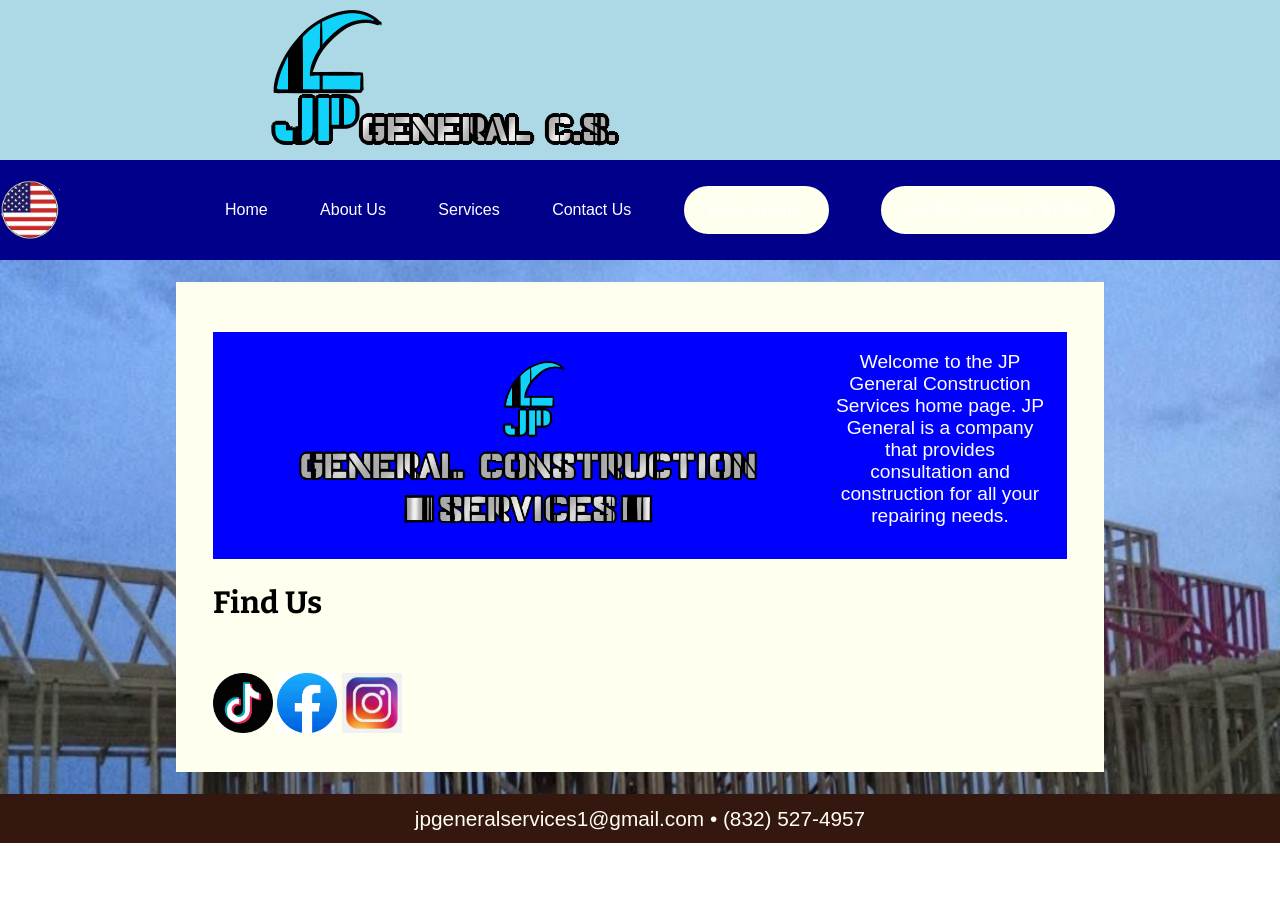
==== index.html @ 1cd4ad79 "Add files via upload" ====
<!DOCTYPE html>
<html lang="en">
   <head>
      <title>JP General Construction Services</title>
      <meta charset="utf-8">
      <meta name="viewport" content="width=device-width">
      <link href='http://fonts.googleapis.com/css?family=Bitter:400,700' rel='stylesheet' type='text/css'>
      <link rel="stylesheet" href="styles.css">
   </head>
   <body>
      <p class="skipnavigation"><a href="#contentstart">Skip navigation</a></p>
         <header>
            <h1>
            <a href="index.html"><img src="images/JPGshort.png" width="700" height="200" alt="JP General"></a>
            </h1>
         </header>
		 <nav class="sitenavigation">
          <img src="images/uso.png" alt="American flag in a circle" class="logo">
		    <ul>
             <li class="current_page"><a href="index.html">Home</a></li>
             <li><a href="aboutus.html">About Us</a>
                <ul>
                    <li><a href="difference.html">Our Difference</a></li>
                    <li><a href="history.html">Our History</a></li>
                </ul>
            </li>
             <li><a href="services.html">Services</a></li>
             <li><a href="contact.html">Contact Us</a></li>
             <li class="nav-button"><a href="booking.html">Book a Demo</a></li>
             <li class="nav-button"><a href="roofing.html">Roofing Starting at $7,999</a></li>
          </ul>
		 </nav>
         <article id="contentstart">
            <div class="no-heading">
            <section>
            <figure class="jpg"><img src="images/JPGcropped.png"></figure>
            <figcaption class="intro">Welcome to the JP General Construction Services home page. JP General is a company that provides consultation and construction for all your repairing needs.</figcaption>
            </section>
            <h3 class="lowh">Find Us</h3>
            </div>
            <div>
            <p class="icon"><a href="https://www.tiktok.com/@jpgeneral.c.servi?_r=1&_t=ZT-96LGufUdTKv" target="_blank"><img src="images/tiktok.png" alt="tik tok icon"></a></p>
            <p class="icon"><a href="https://www.facebook.com/share/19Dtf4hXKC/?mibextid=wwXIfr" target="_blank"><img src="images/facebook.jfif" alt="facebook icon"></a></p>
            <p class="icon"><a href="https://www.instagram.com/jpgeneral3?igsh=c2owMnBnbGx6ZHV4" target="_blank"><img src="images/instagram.jfif"></a></p>
            </div>
            <script src="index.js"></script>
         </article>
         <footer>
            <p>jpgeneralservices1@gmail.com &bull; (832) 527-4957</p>
         </footer>
   </body>
</html>
---- styles.css ----
/* reset styles */
html {
   font-size: 16px;
}
a, article, body, div, fieldset, figcaption, figure, footer, form, header, h1, 
h2, h3, img, input, label, legend, li, nav, p, section, textarea, ul {
   border: 0;
   padding: 0;
   margin: 0;
}
figcaption {
   border: 0;
   padding: 0;
   margin: 0;
   color: white;
   text-align: left;
}
img {
   max-width: 100%;
   height: auto;
   width: auto;
}
ul {
   list-style-type: none;
}

/* document-wide styles */
body {
   margin: 0 auto;
   font-family: Arial, Helvetica, sans-serif;
}
p {
   line-height: 1.4em;
   font-size: 1.3em;
}
a:link {
   color: white;
}
a:visited {
   color: white;
}
.container {
   background-color: #B8944D;
   position: relative;
}

/* skip navigation link */
p.skipnavigation a {
   position: absolute;
   left: -10000px;
}
p.skipnavigation a:focus {
   color: ivory;
   background-color: #34180f;
   top: 0.4em;
   left: auto;
   right: 0.4em;
   z-index: 2;
}

/* header section */
h1 {
   text-align: center;
   font-family: Bitter, "Times New Roman", Times, serif;
   font-weight: 700;
   color: ivory;
   background-color: lightblue;
   font-size: 2.4em;
}

/* site navigation bar */
nav {
   display: flex;
   justify-content: space-between;
   color: white;
   text-align: center;
   background-color: darkblue;
}
nav .logo {
   height: 60px;
   width: fit-content;
   align-self: center;
}
nav .logo img {
   height: 100%;
}
nav li {
   margin: 0.3em 1.5em;
   display: inline-block;
   font-size: 1.3em;
   line-height: 1.4em;
   position: relative;
}
nav ul {
   width: 100%;
   margin: 1.3em;
   list-style: none;
   display: inline-block;
   align-self: center;
}
nav ul li {
   display: inline-block;
   margin: 0.3em l.5em;
   height: 100%;
   line-height: 1.3em;
   font-size: 1rem;
} 
nav ul li a {
   color: white;
   background-color: darkblue;
}
nav a:link {
   text-decoration: none;
   color: white;
}
nav ul li a:hover, nav a:focus {
   color: lightblue;
}
.nav-button a {
	background-color: ivory;
	color: darkblue;
	padding: 10px 20px;
	border: 4px solid ivory;
	border-radius: 50px;
	text-decoration: none;
	display: inline-block;
	transition: 0.3s;
}
.nav-button a:hover {
	background-color: darkblue;
	color: ivory;
	border: 4px solid white;
}
.current_page:before {
   width: 60px; 
   height: 60px; 
   display: inline-block;
   position: absolute;
   top: -16px;
   left: -50px;
   content: url("");
}
nav ul li ul {
   visibility: hidden;
   opacity: 0;
   display: none;
   position: relative;
   transition: all ease-in-out 100ms;
} 
nav ul li ul li a {
   white-space: nowrap;
}
nav li:hover>ul {
   visibility: visible;
   opacity: 1;
   display: block;
} 
.icon {
   height: 60px;
   width: fit-content;
   position: relative;
   display: inline-block;
   margin: 0.3em 0 0.8em;
}
.icon img {
   height: 100%;
}
/* main content */
article {
   margin: 0 auto;
   padding: 1.4em;
   background: #7eccec;
   background-image: url("images/house.png");
   background-size: cover;
}
article div {
   max-width: 854px;
   margin: 0 auto;
   padding: 0 3% 1.4em;
   background-color: ivory;
   overflow: auto;
}
article div.no-heading {
   padding-top: 1.6em;
   font-size: 1.2em;
}
.wrapper {
   padding: 0 3em;
   flex-wrap: wrap;
   align-items: center;
   justify-content: space-around;
   gap: 5rem; 
}
.intro {
   flex: 1;
}
.jpg {
   width: 100%;
   max-width: 600px;
   object-fit: cover;
   vertical-align: middle;
   float: left;
}
h2 {
   padding: 0.4em 0;
   text-align: center;
   font-family: Bitter, "Times New Roman", Times, serif;
   font-size: 2em;
   font-weight: 700;
}
h3 {
   margin-bottom: 0.6em;
   font-size: 1.6em;
   font-family: Bitter, "Times New Roman", Times, serif;
   font-weight: 700;
   float: left;
   clear: both;
}
.lowh {
   padding-top: 1.6rem;
}
section {
   margin-top: 1em;
   padding: 1em;
   overflow: auto;
   background-color: blue;
}
section p {
   margin: 1em 0;
   clear: left;
   color: white;
}
figure {
   max-width: 80%;
   margin-right: 1em 0;
   float: left;
}
figcaption {
   text-align: center;
}
.yellow {
   color: yellow;
}

/* form styles */
form {
   max-width: 400px;
   padding: 10px;
   margin: 0 auto;
}
.form-instructions {
   color: red;
   text-align: center;
}

/* fieldset styles */
fieldset {
   margin-bottom: 0.8em;
}
legend {
   font-size: 1.25em;
}

/* field styles */
input, textarea {
   border: 1px solid #ccc;
   padding: 0.2em;
   font-size: 1em;
   display: block;
}
.contactinfo input {
   width: 25em;
   margin-bottom: 0.6em;
}
textarea {
   width: 25em;
   height: auto;
}
#submit {
   border: none;
   padding: 0.4em 0.6em;
   margin: 0 auto;
   background-color: #e3d5ba;
   font-size: 1.25em;
   border-radius: 10px;
}

/* label styles */
label {
   margin: 0.8em 0;
   font-size: 1em;
   line-height: 1.6em;
   font-weight: bold;
}

/* footer section */
footer {
   padding: 0.6em;
   background-color: #34180f;
   color: ivory;
   text-align: center;
   line-height: 1.4em;
   font-size: 1em;
}
footer img {
   vertical-align: baseline;
}

/* print styles */
@media print {
   body, h1, article, footer {
      color: rgb(0,0,0);
      background: rgb(255,255,255);
   }
   body {
      max-width: 100%;
   }
   nav {
      display: none;
   }
}
@page {
   margin: 0.75in;
}
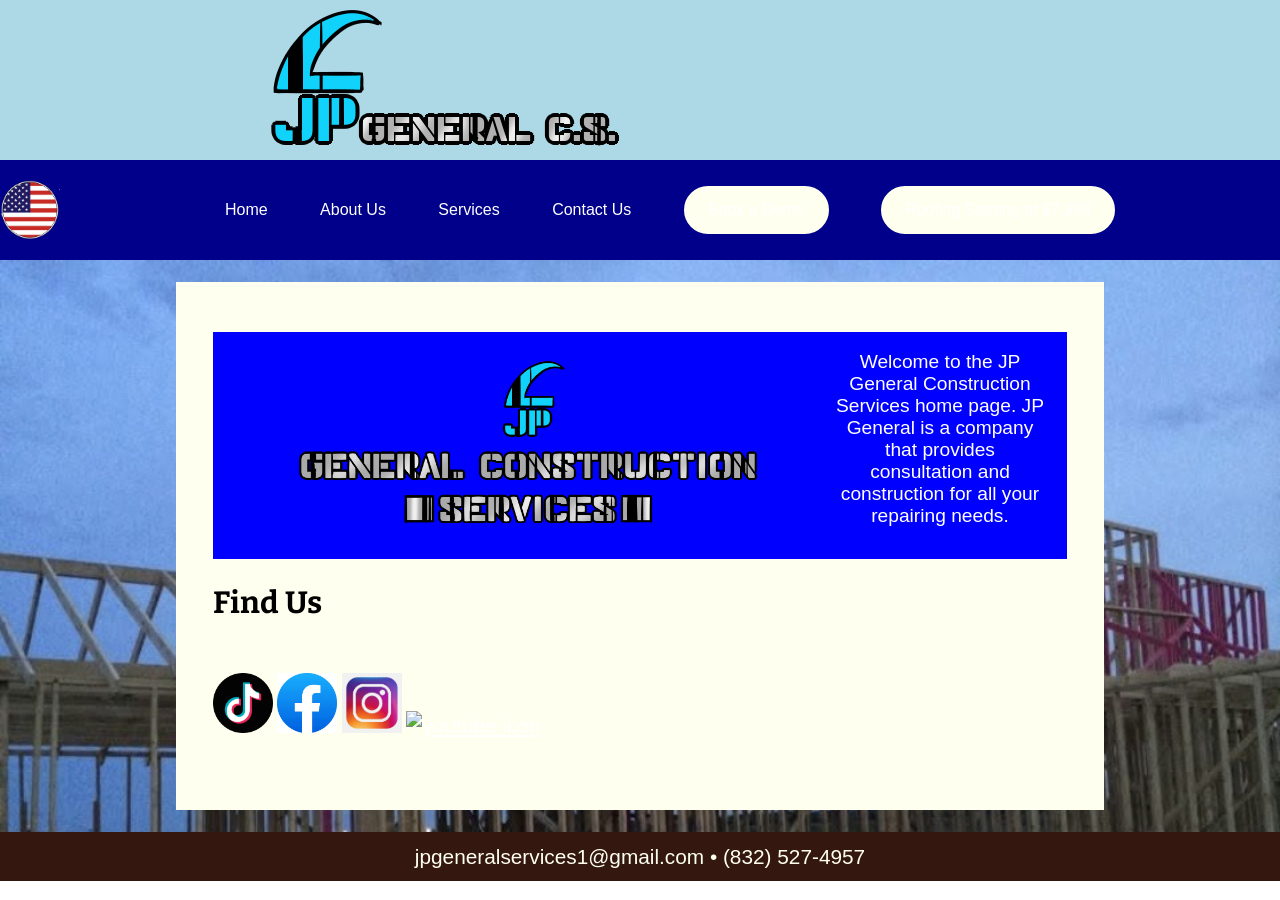
==== commit d2368723: "Update index.html" ====
--- a/index.html
+++ b/index.html
@@ -42,6 +42,7 @@
             <p class="icon"><a href="https://www.tiktok.com/@jpgeneral.c.servi?_r=1&_t=ZT-96LGufUdTKv" target="_blank"><img src="images/tiktok.png" alt="tik tok icon"></a></p>
             <p class="icon"><a href="https://www.facebook.com/share/19Dtf4hXKC/?mibextid=wwXIfr" target="_blank"><img src="images/facebook.jfif" alt="facebook icon"></a></p>
             <p class="icon"><a href="https://www.instagram.com/jpgeneral3?igsh=c2owMnBnbGx6ZHV4" target="_blank"><img src="images/instagram.jfif"></a></p>
+			<p class="icon"><a href="https://youtube.com/@juanpalafox4443?si=HTvbQ71vJxuZADCY" target="_blank"><img src="images/youtube.png" alt="youtube icon"></a></p>	
             </div>
             <script src="index.js"></script>
          </article>
@@ -49,4 +50,4 @@
             <p>jpgeneralservices1@gmail.com &bull; (832) 527-4957</p>
          </footer>
    </body>
-</html>+</html>
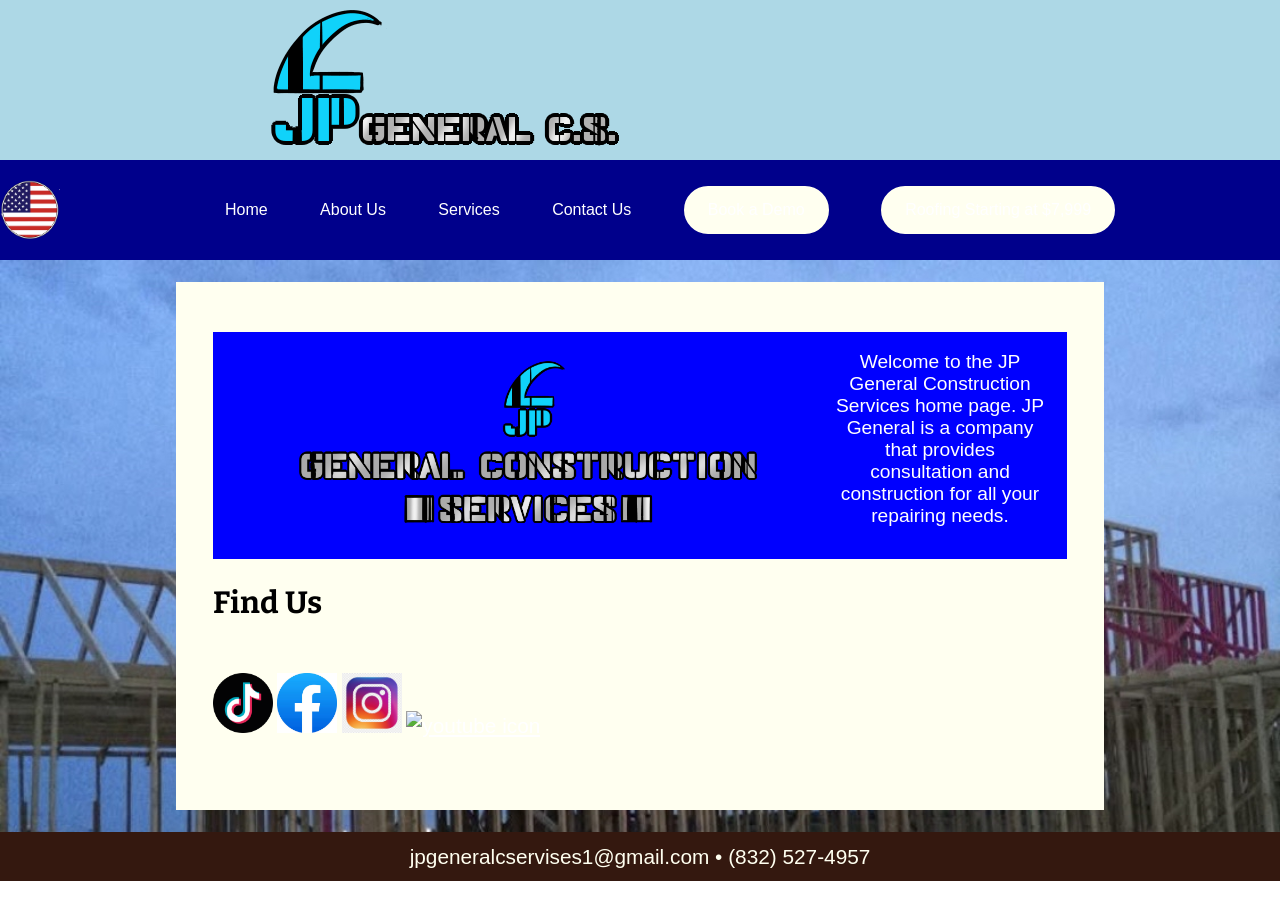
==== commit 63e413cb: "Update index.html" ====
--- a/index.html
+++ b/index.html
@@ -41,13 +41,13 @@
             <div>
             <p class="icon"><a href="https://www.tiktok.com/@jpgeneral.c.servi?_r=1&_t=ZT-96LGufUdTKv" target="_blank"><img src="images/tiktok.png" alt="tik tok icon"></a></p>
             <p class="icon"><a href="https://www.facebook.com/share/19Dtf4hXKC/?mibextid=wwXIfr" target="_blank"><img src="images/facebook.jfif" alt="facebook icon"></a></p>
-            <p class="icon"><a href="https://www.instagram.com/jpgeneral3?igsh=c2owMnBnbGx6ZHV4" target="_blank"><img src="images/instagram.jfif"></a></p>
+            <p class="icon"><a href="https://www.instagram.com/jpgeneral3?igsh=c2owMnBnbGx6ZHV4" target="_blank"><img src="images/instagram.jfif" alt="instagram icon"></a></p>
 			<p class="icon"><a href="https://youtube.com/@juanpalafox4443?si=HTvbQ71vJxuZADCY" target="_blank"><img src="images/youtube.png" alt="youtube icon"></a></p>	
             </div>
             <script src="index.js"></script>
          </article>
          <footer>
-            <p>jpgeneralservices1@gmail.com &bull; (832) 527-4957</p>
+            <p>jpgeneralcservises1@gmail.com &bull; (832) 527-4957</p>
          </footer>
    </body>
 </html>
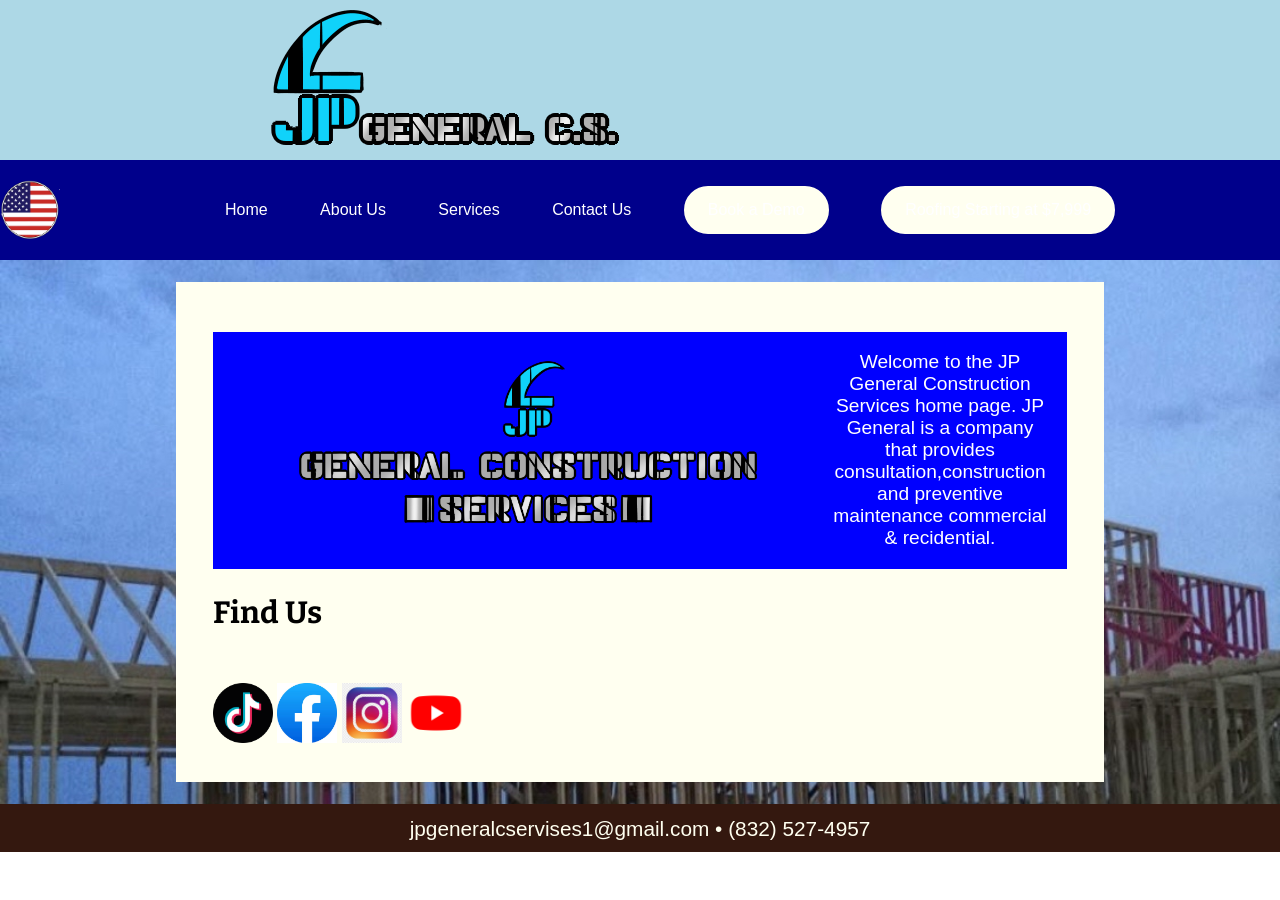
==== commit 9e48572c: "Update index.html" ====
--- a/index.html
+++ b/index.html
@@ -34,7 +34,7 @@
             <div class="no-heading">
             <section>
             <figure class="jpg"><img src="images/JPGcropped.png"></figure>
-            <figcaption class="intro">Welcome to the JP General Construction Services home page. JP General is a company that provides consultation and construction for all your repairing needs.</figcaption>
+            <figcaption class="intro">Welcome to the JP General Construction Services home page. JP General is a company that provides consultation,construction and preventive maintenance commercial & recidential.</figcaption>
             </section>
             <h3 class="lowh">Find Us</h3>
             </div>
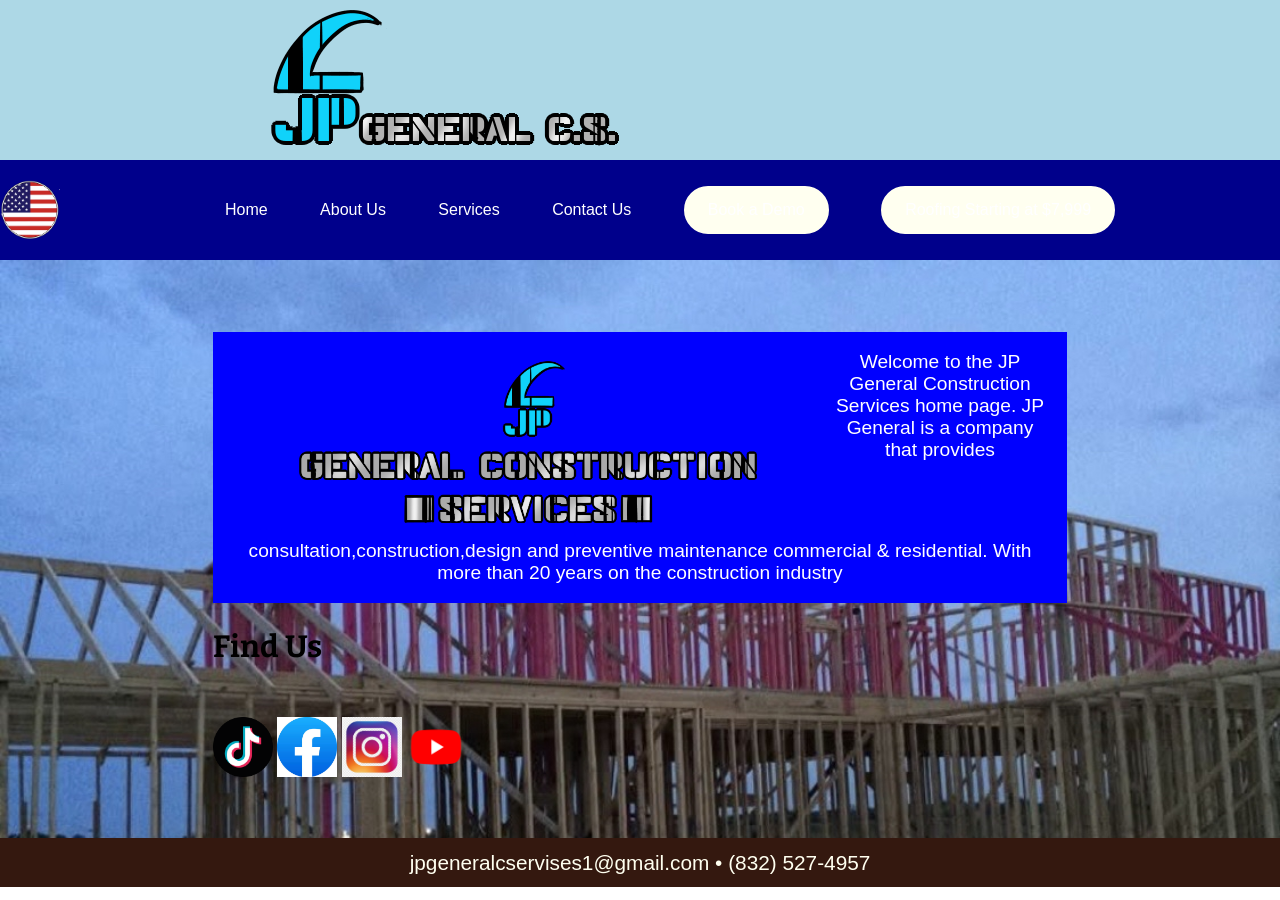
==== commit 9e61b46c: "Update index.html" ====
--- a/index.html
+++ b/index.html
@@ -34,7 +34,8 @@
             <div class="no-heading">
             <section>
             <figure class="jpg"><img src="images/JPGcropped.png"></figure>
-            <figcaption class="intro">Welcome to the JP General Construction Services home page. JP General is a company that provides consultation,construction and preventive maintenance commercial & recidential.</figcaption>
+            <figcaption class="intro">Welcome to the JP General Construction Services home page. JP General is a company
+				that provides consultation,construction,design and preventive maintenance commercial & residential. With more than 20 years on the construction industry</figcaption>
             </section>
             <h3 class="lowh">Find Us</h3>
             </div>
--- a/styles.css
+++ b/styles.css
@@ -177,7 +177,6 @@
    max-width: 854px;
    margin: 0 auto;
    padding: 0 3% 1.4em;
-   background-color: ivory;
    overflow: auto;
 }
 article div.no-heading {
@@ -291,6 +290,7 @@
    font-size: 1em;
    line-height: 1.6em;
    font-weight: bold;
+   color: white;
 }
 
 /* footer section */
@@ -321,4 +321,4 @@
 }
 @page {
    margin: 0.75in;
-}+}
